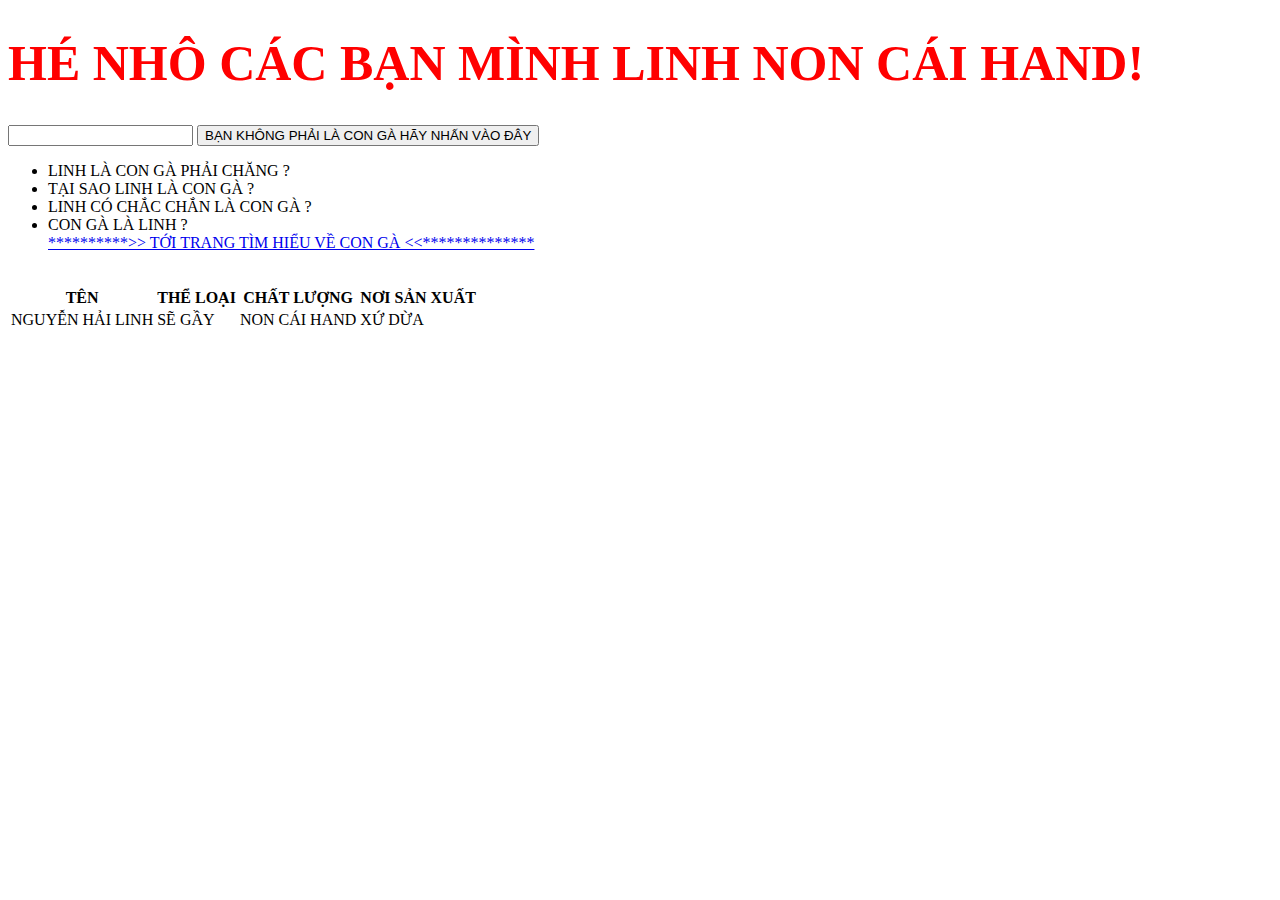
==== LINH/index.html @ 4abb8bed "first commit" ====
<!DOCTYPE html>
<html>
    
    <head>
        <title>"Hello World!"</title>
        <meta charset= "UTF-8">
        <link rel="stylesheet" href="main.css">
    </head>
    <body>
          <h1> HÉ NHÔ CÁC BẠN MÌNH LINH NON CÁI HAND! </h1>
          <input type="tel">
          <BUtton>BẠN KHÔNG PHẢI LÀ CON GÀ HÃY NHẤN VÀO ĐÂY</BUtton>
          <ul>
            <li>LINH LÀ CON GÀ PHẢI CHĂNG ?</li>
            <li>TẠI SAO LINH LÀ CON GÀ ?</li>
            <li>LINH CÓ CHẮC CHẮN LÀ CON GÀ ?</li>
            <li> CON GÀ LÀ LINH ?</li>
            <a href="https://www.facebook.com/linhdtoke">**********>> TỚI TRANG TÌM HIỂU VỀ CON GÀ <<**************</a>
           </ul>
           

        <img src="https://lh3.googleusercontent.com/[base64]w595-h438-no?authuser=0" alt="">
        
       <table>
        <thead>
            <th>TÊN</th>
            <th>THỂ LOẠI</th>
            <th>CHẤT LƯỢNG</th>
            <th>NƠI SẢN XUẤT</th>
        </thead>

        <tbody>
            <tr>
                <td>NGUYỄN HẢI LINH</td>
                <td>SẼ GẦY</td>
                <td>NON CÁI HAND</td>
                <td>XỨ DỪA</td>
            </tr>
        </tbody>
       </table>
     
    </body>
</html>
---- LINH/main.css ----
h1{
    color: red;
    font-size: 50px;
}
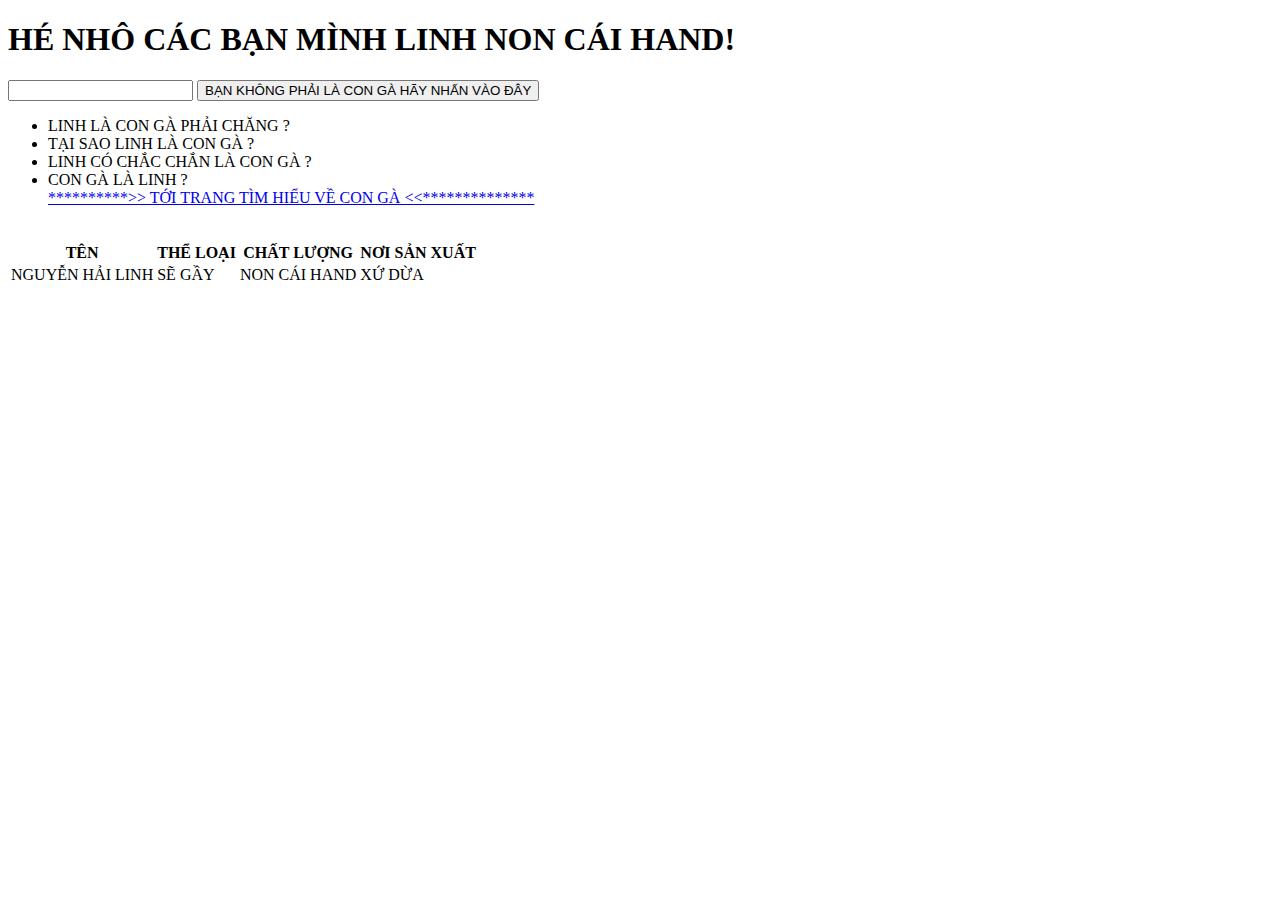
==== commit 04e347b6: "Update index.html" ====
--- a/LINH/index.html
+++ b/LINH/index.html
@@ -4,7 +4,7 @@
     <head>
         <title>"Hello World!"</title>
         <meta charset= "UTF-8">
-        <link rel="stylesheet" href="main.css">
+        <link rel="stylesheet" href="./LINH/main.css">
     </head>
     <body>
           <h1> HÉ NHÔ CÁC BẠN MÌNH LINH NON CÁI HAND! </h1>
@@ -40,4 +40,4 @@
        </table>
      
     </body>
-</html>+</html>
